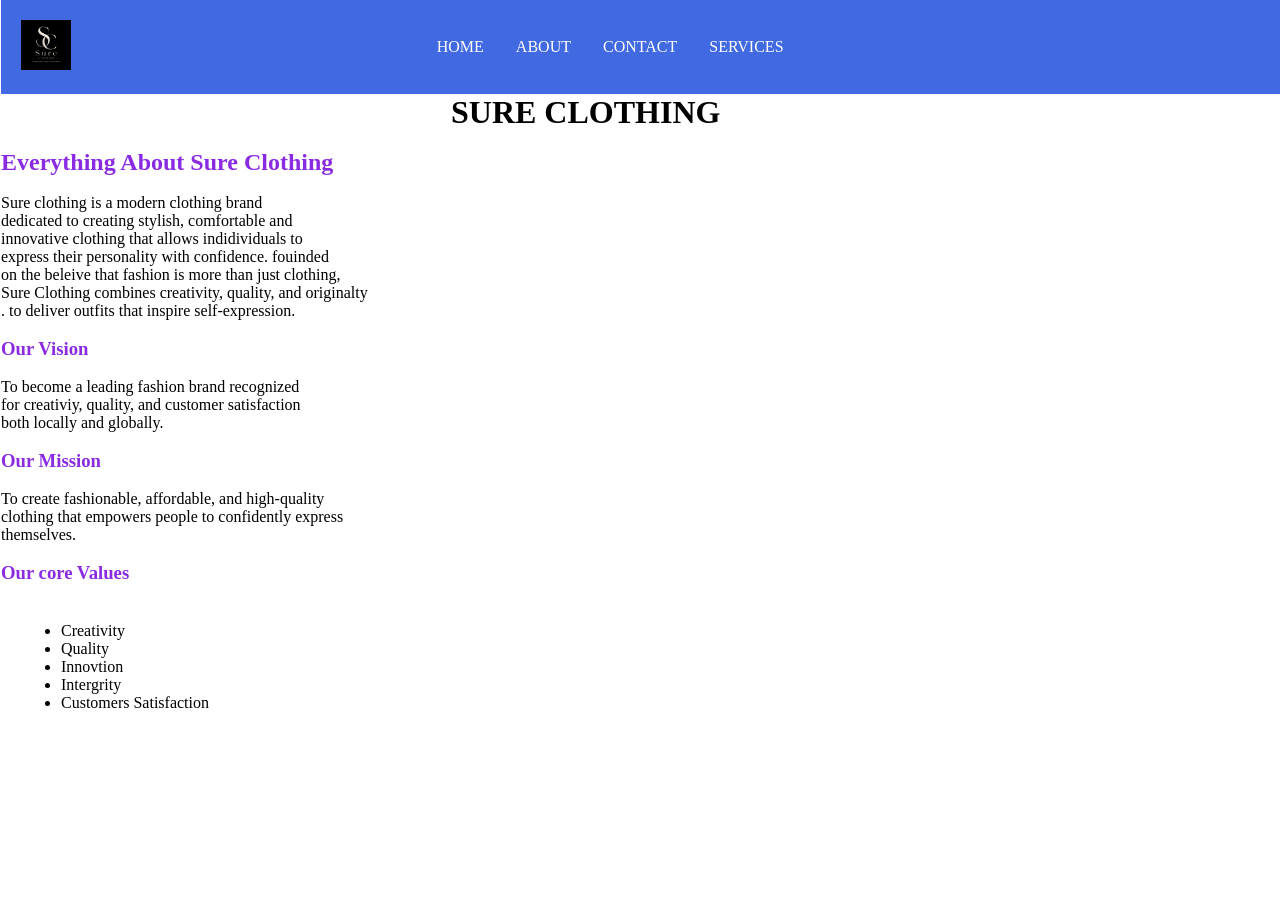
==== about.html @ 1fdeeddd "update" ====
<!DOCTYPE html>
<html lang="en">
<head>
    
    <meta charset="UTF-8">
    <meta name="viewport" content="width=device-width, initial-scale=1.0">
    <title>Document</title>
    <link rel="stylesheet" href="style/style.css">
</head>
<body>
    <header>
        <div class="logo">
        <img src="images/logo.png" alt="my logo">
      </div>
        <nav>
            <ul>
                <li>
                    <a href="index.html">HOME</a>
                </li>
                <li>
                    <a href="#">ABOUT</a>
                </li>
                <li>
                   <a href="contact.html">CONTACT</a>
                </li>
                <li><a href="service.html">SERVICES</a></li>
            </ul>
        
        </nav>
    </header>
         <h1>SURE CLOTHING</h1> <br>
    <h2>Everything About Sure Clothing</h2><br>

    <P>
        Sure clothing is a modern clothing brand <br>
        dedicated to creating stylish, comfortable and<br>
        innovative clothing that allows indidividuals to <br>
        express their personality with confidence. fouinded <br>
        on the beleive that fashion is more than just clothing, <br>
        Sure Clothing combines creativity, quality, and originalty <br>.
        to deliver outfits that inspire self-expression.
    </P> <br>
    
       <h3>Our Vision</h3> <br>
           <p>
            To become a leading fashion brand recognized <br>
            for creativiy, quality, and customer satisfaction <br> 
            both locally and globally.
           </p> <br>
        <h3>Our Mission</h3> <br>
        <p>
            To create fashionable, affordable, and high-quality <br>
            clothing that empowers people to confidently express <br>
            themselves.
        </p> <br>

        <h3>Our core Values</h3> <br>
        <ul class="clothing">
            <li>
                Creativity
            </li>
            <li>
                Quality
            </li>
            <li>
                Innovtion
            </li>
            <li>
                Intergrity
            </li>
            <li>
                Customers Satisfaction
            </li>
        </ul>
    
</body>
</html>
---- style/style.css ----
*{
    margin: 0;
}
    body {
    margin-left: 1px;
}
h3,h2{
    color: blueviolet;
}
nav{
    justify-items:center ;
    margin-left: 25%;
    padding: 1rem;
    display: flex;
    background: color rgb(34, 37, 49);


}
header nav ul{
    display: flex;
    list-style: none;
    gap: 2rem;

    
}
header {
    background-color: royalblue;
    padding: 20px;
    align-items: center;
    display: flex;
    
}
a {
    color: white;
    text-decoration: none;
    
}

.clothing {
    margin: 20px;
}
.logo img {
    max-width: 50px;   
}
h1 {
   
    margin-left: 450px;
}

.hambuger {
    display:none ;
    flex-direction: column;
}

.hambuger span {
    background-color: black;
    width: 30px;
    height: 4px;
    margin: 5px;

}

/*mobile view*/
@media ( max-width: 768px) {
    .hambuger {
        display: flex;
    }

    .ahead {
    display: none;
    flex-direction: column;
    background-color: black;
    position: absolute;
}


.ahead li {
    text-align: center;
    padding: 15px;
}

.ahead.show{
    display: flex;
}

}
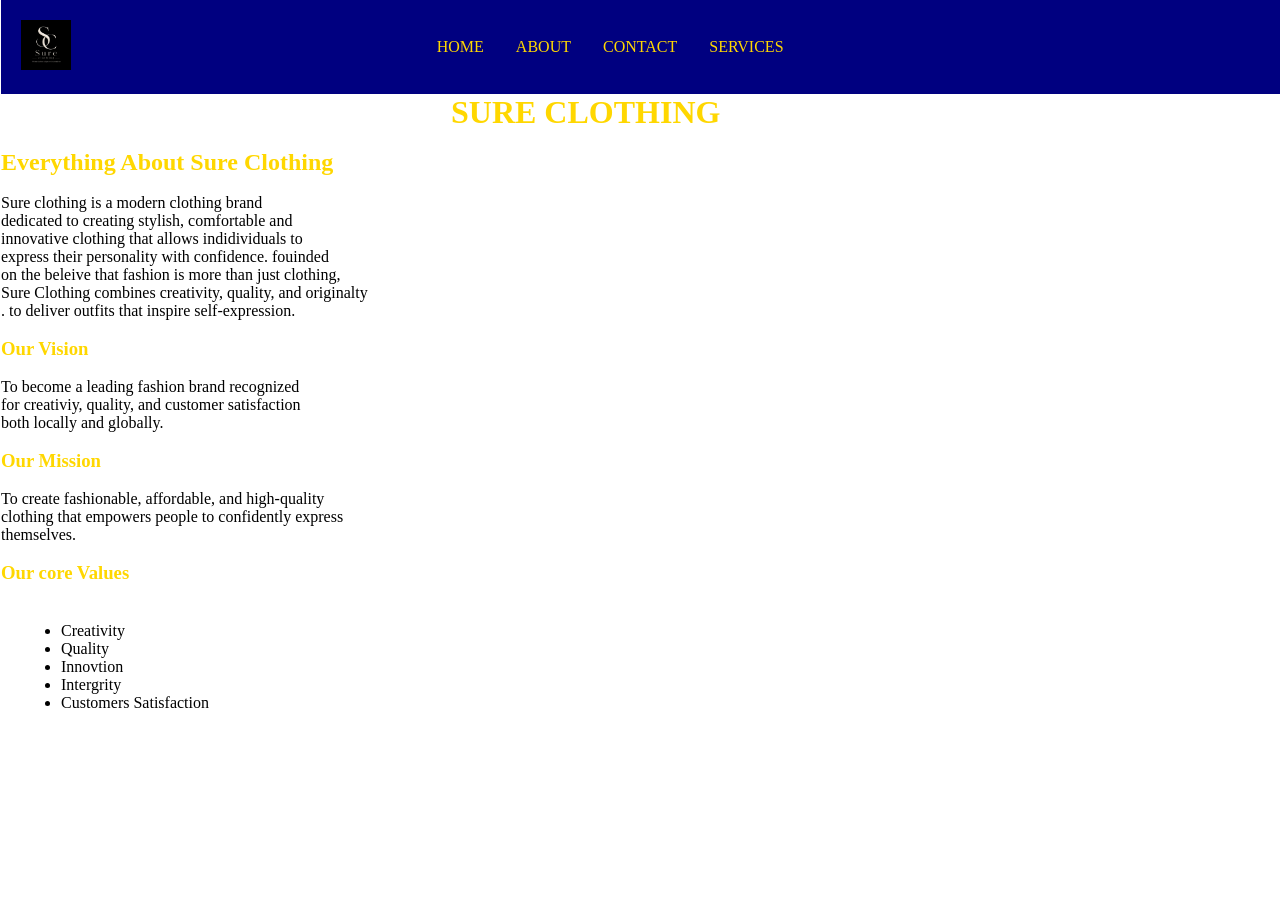
==== commit 40555908: "update" ====
--- a/about.html
+++ b/about.html
@@ -72,6 +72,7 @@
                 Customers Satisfaction
             </li>
         </ul>
-    
+     
+        <script src="js/hamburger.js"></script>
 </body>
 </html>
--- a/style/style.css
+++ b/style/style.css
@@ -5,7 +5,7 @@
     margin-left: 1px;
 }
 h3,h2{
-    color: blueviolet;
+    color: gold;
 }
 nav{
     justify-items:center ;
@@ -24,7 +24,7 @@
     
 }
 header {
-    background-color: royalblue;
+    background-color: navy;
     padding: 20px;
     align-items: center;
     display: flex;
@@ -45,9 +45,14 @@
 h1 {
    
     margin-left: 450px;
+    color: gold;
 }
 
-.hambuger {
+li a {
+    color: gold;
+}
+
+.hamburger {
     display:none ;
     flex-direction: column;
 }
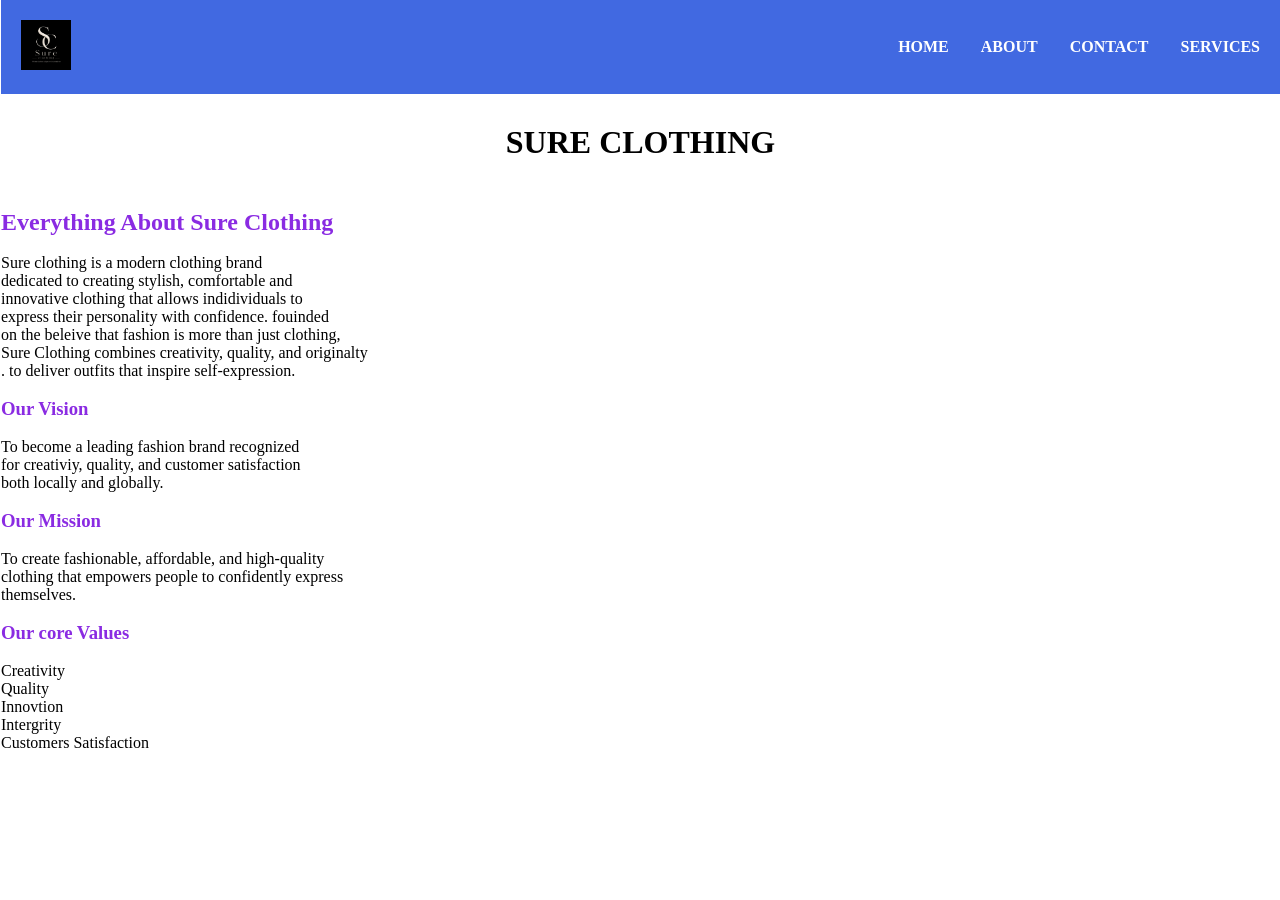
==== commit a792fd82: "update" ====
--- a/about.html
+++ b/about.html
@@ -13,7 +13,7 @@
         <img src="images/logo.png" alt="my logo">
       </div>
         <nav>
-            <ul>
+            <ul class="ahead" id="ahead">
                 <li>
                     <a href="index.html">HOME</a>
                 </li>
@@ -25,6 +25,13 @@
                 </li>
                 <li><a href="service.html">SERVICES</a></li>
             </ul>
+
+            <div class="hamburger" id="hamburger">
+              <span></span>
+              <span></span>
+             <span></span>
+
+            </div>
         
         </nav>
     </header>
@@ -73,6 +80,6 @@
             </li>
         </ul>
      
-        <script src="js/hamburger.js"></script>
+        <script src="js/hamburger.js" ></script>
 </body>
 </html>
--- a/style/style.css
+++ b/style/style.css
@@ -1,92 +1,160 @@
-*{
+/* Reset */
+* {
     margin: 0;
+    padding: 0;
+    box-sizing: border-box;
 }
     body {
     margin-left: 1px;
 }
 h3,h2{
-    color: gold;
+    color: blueviolet;
 }
-nav{
-    justify-items:center ;
-    margin-left: 25%;
-    padding: 1rem;
+
+/* Header */
+header {
     display: flex;
-    background: color rgb(34, 37, 49);
+    justify-content: space-between;
+    align-items: center;
+    background-color: royalblue;
+    padding: 20px;
+}
 
+/* Logo */
+.logo img {
+    width: 50px;
+    height: auto;
+}
 
+/* Navigation */
+nav {
+    display: flex;
+    align-items: center;
 }
-header nav ul{
+
+.ahead {
     display: flex;
     list-style: none;
     gap: 2rem;
+}
 
-    
-}
-header {
-    background-color: navy;
-    padding: 20px;
-    align-items: center;
-    display: flex;
-    
-}
-a {
+
+.ahead a {
     color: white;
     text-decoration: none;
-    
+    font-weight: bold;
 }
 
-.clothing {
-    margin: 20px;
+.ahead a:hover {
+    color: gold;
+}
+
+/* Headings */
+h1 {
+    text-align: center;
+    margin: 30px 0 15px;
 }
 .logo img {
     max-width: 50px;   
 }
+
+/*Avoid fixed margin that breaks responsiveness*/
 h1 {
    
-    margin-left: 450px;
-    color: gold;
-}
-
-li a {
-    color: gold;
+    text-align: center;
+    margin: 30px 0;
 }
 
 .hamburger {
     display:none ;
     flex-direction: column;
+    cursor: pointer;
+    margin-left: 20px;
 }
 
-.hambuger span {
-    background-color: black;
+.hamburger span {
     width: 30px;
     height: 4px;
-    margin: 5px;
-
+    background-color: white;
+    margin: 4px 0;
+    border-radius: 2px;
+    transition: 0.3s;
 }
 
-/*mobile view*/
-@media ( max-width: 768px) {
-    .hambuger {
+/* Mobile View */
+@media (max-width: 768px) {
+
+    header {
+        position: relative;
+    }
+
+    nav {
+        margin-left: auto;
+    }
+
+    .hamburger {
         display: flex;
     }
 
     .ahead {
-    display: none;
-    flex-direction: column;
-    background-color: black;
-    position: absolute;
+        display: none;
+        flex-direction: column;
+        position: absolute;
+        top: 70px;
+        right: 20px;
+        width: 200px;
+        background-color: royalblue;
+        border-radius: 5px;
+        overflow: hidden;
+    }
+
+    .ahead.show {
+        display: flex;
+    }
+
+    .ahead li {
+        text-align: center;
+        padding: 15px;
+        border-bottom: 1px solid rgba(255, 255, 255, 0.2);
+    }
+
+    .ahead li:last-child {
+        border-bottom: none;
+    }
+
+    .ahead a {
+        display: block;
+    }
 }
 
 
-.ahead li {
-    text-align: center;
-    padding: 15px;
+/*service page*/
+.service-hold{
+    display: flex;
+    align-items: center;
+    justify-content: center;
+    flex-wrap: wrap;
 }
 
-.ahead.show{
-    display: flex;
-}
+.service-hold .hold {
+    padding: 10px;
+    margin: 10px;
+    width: 260px;
+    box-shadow: 1px 1px 10px 1px rgba(0,0,0,0,.10);
+    transition: all .5s;
 
 }
 
+
+.service-img {
+    width: 250px;
+    display: block;
+    margin: auto;
+}
+
+.hold:hover {
+    transform: scale(0.8);
+    cursor: pointer;
+}
+
+
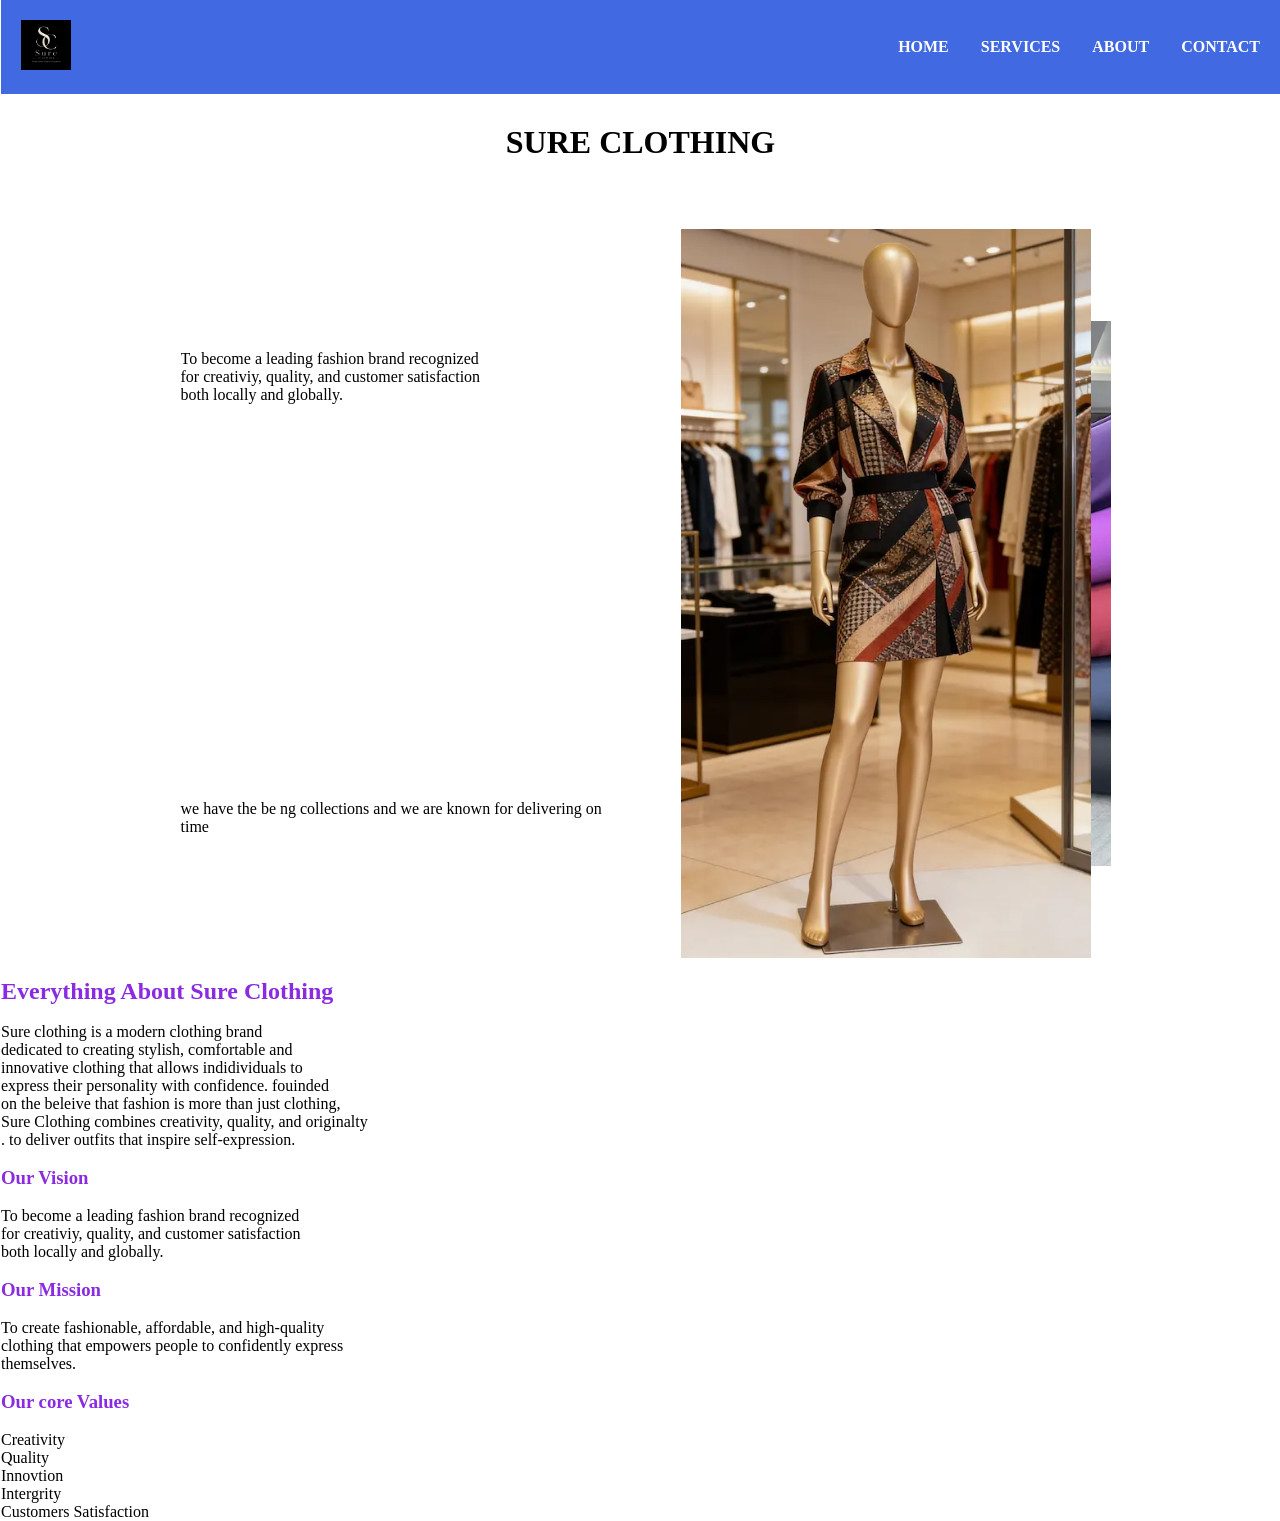
==== commit d8237aa8: "update" ====
--- a/about.html
+++ b/about.html
@@ -17,13 +17,14 @@
                 <li>
                     <a href="index.html">HOME</a>
                 </li>
+                <li><a href="service.html">SERVICES</a></li>
                 <li>
                     <a href="#">ABOUT</a>
                 </li>
                 <li>
                    <a href="contact.html">CONTACT</a>
                 </li>
-                <li><a href="service.html">SERVICES</a></li>
+                
             </ul>
 
             <div class="hamburger" id="hamburger">
@@ -36,6 +37,34 @@
         </nav>
     </header>
          <h1>SURE CLOTHING</h1> <br>
+         
+        <div class="about-hold">
+            <div class="about-text">
+              <div class="text-hold">
+                  <p>
+                     To become a leading fashion brand recognized <br>
+                    for creativiy, quality, and customer satisfaction <br> 
+                     both locally and globally.
+                  </p>
+                 </div>
+
+             
+             <p>we have the be ng collections and we are known for delivering on time</p>
+            </div>
+               
+
+            <div class="about-image">
+                    <div class="about-img">
+                     <img src="images/mannequin.webp" alt="ab-image" width="100%">
+                     <img src="images/fabricks.webp" alt="about-image" width="100%">
+                        <img src="images/changing room.webp" alt="about-image" width="100%">
+
+                    </div>
+                
+                
+                </div>
+      </div>
+   
     <h2>Everything About Sure Clothing</h2><br>
 
     <P>
--- a/style/style.css
+++ b/style/style.css
@@ -128,7 +128,7 @@
 }
 
 
-/*service page*/
+/*service image*/
 .service-hold{
     display: flex;
     align-items: center;
@@ -158,3 +158,74 @@
 }
 
 
+/*about pagec image*/
+.about-hold {
+    align-items: center;
+    justify-content: center;
+    flex-wrap: wrap;
+    display: flex;
+}
+
+.about-text{
+    margin: 20px;
+   width: 450px;
+   
+ 
+}
+
+.text-hold {
+    height: 50vh;
+    overflow: hidden;
+    transition: all .5s;
+}
+
+.about-img {
+    margin: 10px 20px;
+    display: flex;
+    align-items: center;
+}
+
+
+.about-image{
+    margin: 10px;
+    width: 450px;
+    display: flex;
+    align-items: center;
+    overflow: hidden;
+}
+
+.about-img img {
+    transition: all .5s;
+    animation: 10s animate infinite;
+}
+
+@keyframes animate {
+  0% {
+    transform: translateX(0);
+}
+  25% {
+    transform: translateX(0);
+}
+  35% {
+    transform: translateX(-100%);
+}
+  50% {
+    transform: translateX(-100%);
+}
+  55% {
+    transform: translateX(-200%);
+}
+  50% {
+    transform: translateX(-100%);
+}
+  75% {
+    transform: translateX(-200%);
+}
+  85% {
+    transform: translateX(-300%);
+}
+  100% {
+    transform: translateX(-300%);
+}
+
+}
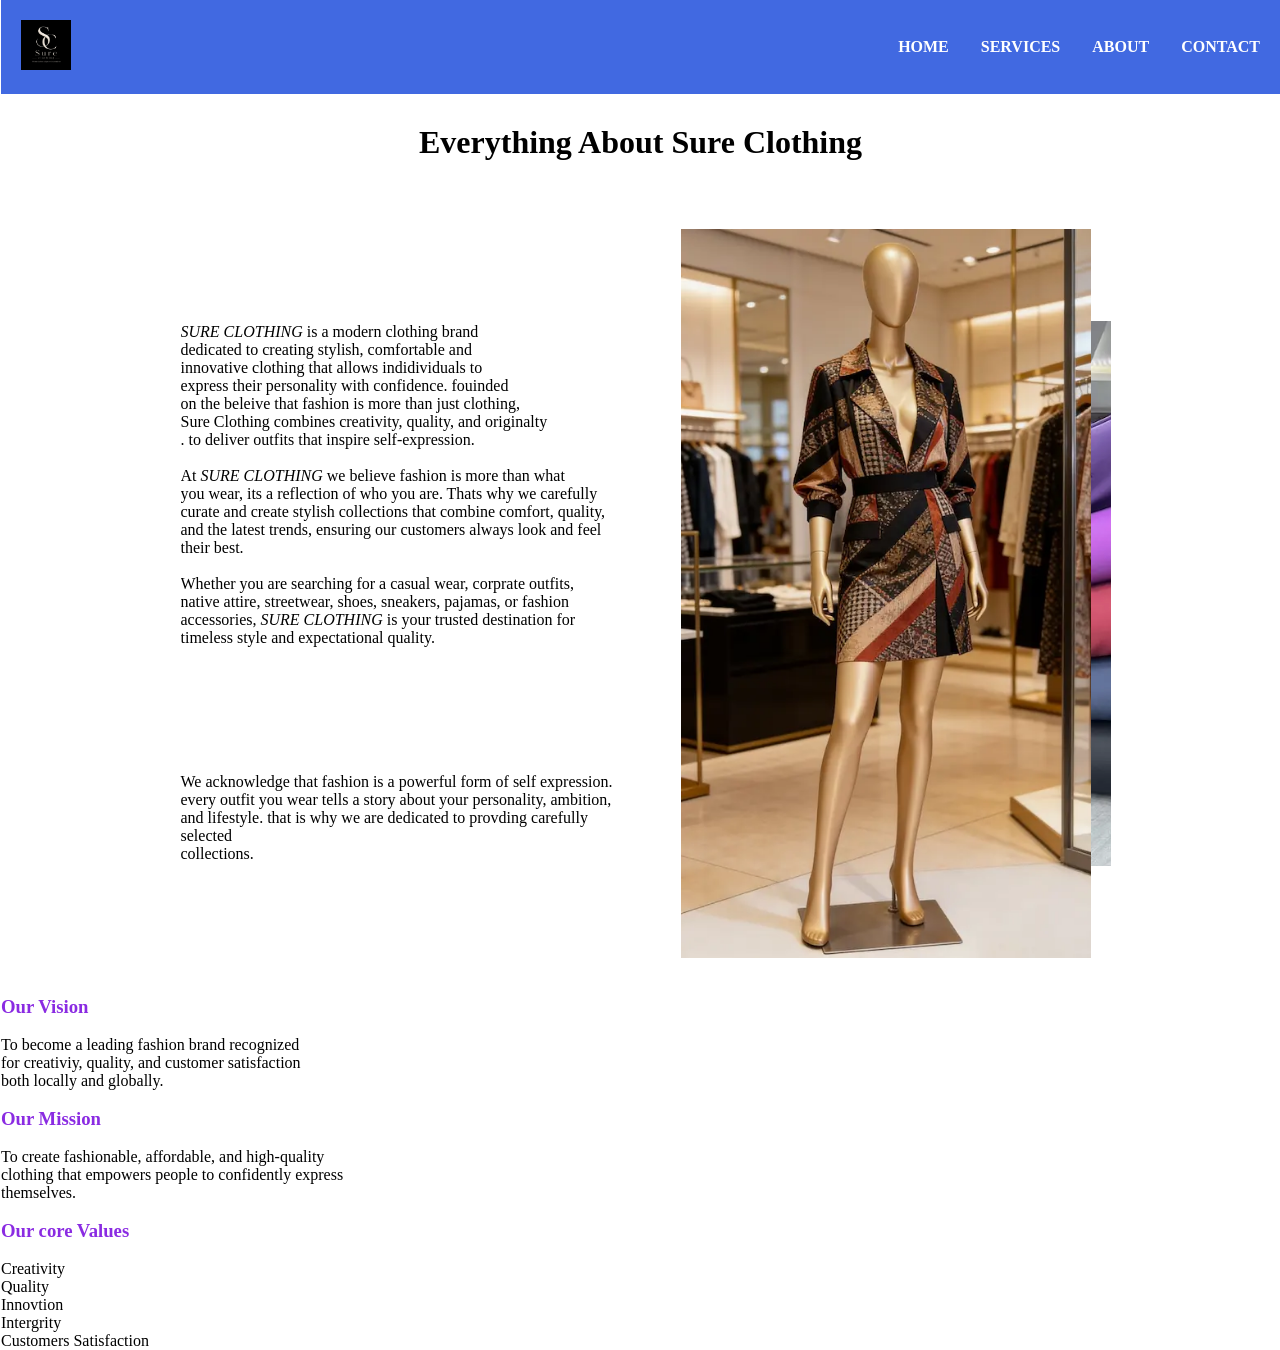
==== commit 12d7a37e: "update" ====
--- a/about.html
+++ b/about.html
@@ -36,20 +36,47 @@
         
         </nav>
     </header>
-         <h1>SURE CLOTHING</h1> <br>
+         <h1>Everything About Sure Clothing</h1> <br>
          
         <div class="about-hold">
             <div class="about-text">
               <div class="text-hold">
+                  
+                <p>
+                     <i>SURE CLOTHING</i> is a modern clothing brand <br>
+                     dedicated to creating stylish, comfortable and<br>
+                     innovative clothing that allows indidividuals to <br>
+                     express their personality with confidence. fouinded <br>
+                     on the beleive that fashion is more than just clothing, <br>
+                     Sure Clothing combines creativity, quality, and originalty <br>.
+                     to deliver outfits that inspire self-expression.
+                </p> <br>
+
                   <p>
-                     To become a leading fashion brand recognized <br>
-                    for creativiy, quality, and customer satisfaction <br> 
-                     both locally and globally.
-                  </p>
-                 </div>
+                    At <i>SURE CLOTHING</i> we believe fashion is more than what <br>
+                    you wear, its a reflection of who you are. Thats why we carefully <br>
+                    curate and create stylish collections that combine comfort, quality, <br>
+                    and the latest trends, ensuring our customers always look and feel <br>
+                    their best. 
+                  </p> <br>
+                    
+                    <p>
+                        Whether you are searching for a casual wear, corprate outfits, <br>
+                        native attire, streetwear, shoes, sneakers, pajamas, or fashion <br>
+                        accessories, <i>SURE CLOTHING</i> is your trusted destination for <br>
+                        timeless style and expectational quality.
+                    </p> <br>
+                       
+             </div>
 
              
-             <p>we have the be ng collections and we are known for delivering on time</p>
+              <p>
+                We acknowledge that fashion is a powerful form of self expression. <br>
+                every outfit you wear tells a story about your personality, ambition, <br>
+                and lifestyle. that is why we are dedicated to provding carefully selected <br>
+                collections.
+
+              </p>
             </div>
                
 
@@ -65,17 +92,9 @@
                 </div>
       </div>
    
-    <h2>Everything About Sure Clothing</h2><br>
+    
 
-    <P>
-        Sure clothing is a modern clothing brand <br>
-        dedicated to creating stylish, comfortable and<br>
-        innovative clothing that allows indidividuals to <br>
-        express their personality with confidence. fouinded <br>
-        on the beleive that fashion is more than just clothing, <br>
-        Sure Clothing combines creativity, quality, and originalty <br>.
-        to deliver outfits that inspire self-expression.
-    </P> <br>
+     <br>
     
        <h3>Our Vision</h3> <br>
            <p>
--- a/style/style.css
+++ b/style/style.css
@@ -142,18 +142,28 @@
     width: 260px;
     box-shadow: 1px 1px 10px 1px rgba(0,0,0,0,.10);
     transition: all .5s;
-
+    min-height: 420px;
+
+}
+
+.service-img img {
+    width: 100%;
+    height: 100%;
+    object-fit: cover;
+    display: block;
 }
 
 
 .service-img {
-    width: 250px;
+    width: 100%;
+    height: 220px;
     display: block;
     margin: auto;
+    overflow: hidden;
 }
 
 .hold:hover {
-    transform: scale(0.8);
+    transform: scale(1.03);
     cursor: pointer;
 }
 
